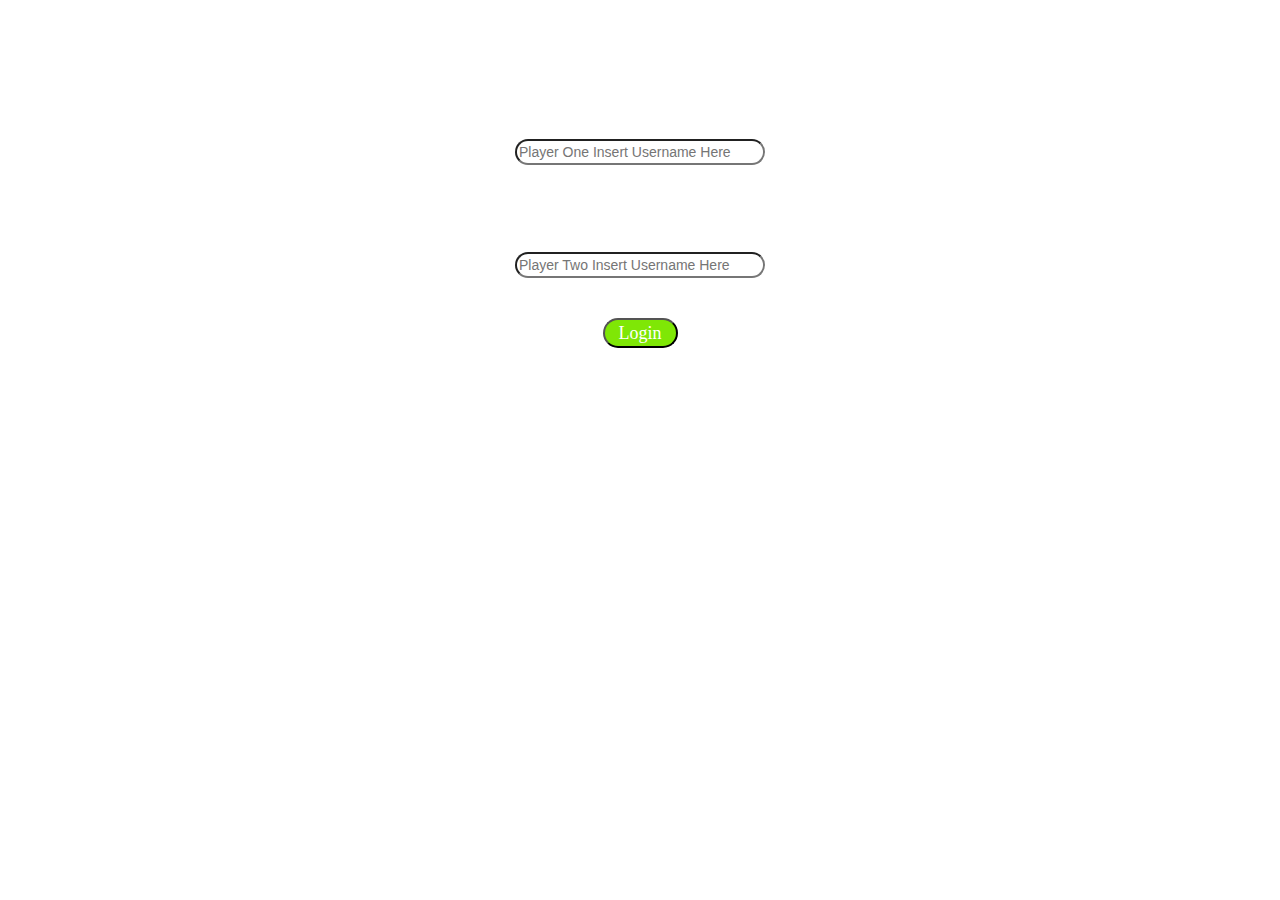
==== index.html @ 9ccdc26f "Add files via upload" ====
<!DOCTYPE html>
<html>

<head>
    <title>The Math Quiz Game!</title>
    <meta name="viewport" content="width-Ddevice-width, initial-scale-1">
    <link rel="stylesheet" href="https://maxcdn.bootstrapcdn.com/bootstrap/3.4.0/css/bootstrap.min.css">
    <script src="https://ajax.googleapis.com/ajax/libs/jquery/3.4.1/jquery.min.js"> </script>
    <script src="https://maxcdn.bootstrapcdn.com/bootstrap/3.4.0/js/bootstrap.min.js"> </script>
    <link rel="stylesheet" type="text/css" href="quiz_game.css">
    <script src="quiz_game_login.js">
    </script>
</head>


<body>
    <h2 style="color: white; font-family: monospace;">The Math Quiz Game!</h2>
    <div id="divP1">
        <h3 id="p">Player One Login for the Game</h3>
        <p id="p">Username:</p>
        <input type="text" id="ptext1" placeholder="Player One Insert Username Here">
    </div>

    <div id="divP2">
        <h3 id="p">Player Two Login for the Game</h3>
        <p id="p">Username:</p>
        <input type="text" id="ptext2" placeholder="Player Two Insert Username Here">
    </div> <br><br><button id="loginbutton" onclick="adduser()">Login</button>
</body>

</html>
---- quiz_game.css ----
body {
    background-image: url("https://external-content.duckduckgo.com/iu/?u=http%3A%2F%2Fbackgroundcheckall.com%2Fwp-content%2Fuploads%2F2017%2F12%2Fbackground-images-for-login-form-8.jpg&f=1&nofb=1");
    text-align: center;
}

#p {
    color: white;
}

#ptext1 {
    border-radius: 25px;
    background-color: White;
    color: black;
    width: 250px;
}

#ptext2 {
    border-radius: 25px;
    background-color: White;
    color: black;
    width: 250px;
}

#loginbutton {
    border-radius: 25px;
    background-color: #7fe706;
    color: white;
    border-color: black;
    height: 30px;
    width: 75px;
    font-size: 18px;
    font-family: fantasy;
    text-align: center;
}

#output {
    background: white;
    border-radius: 10px;
    border-top: 10px solid #AA4465;
    padding: 10px;
    float: none;
    text-align: left;
}

#number1,
#number2 {
    width: 200px;
}
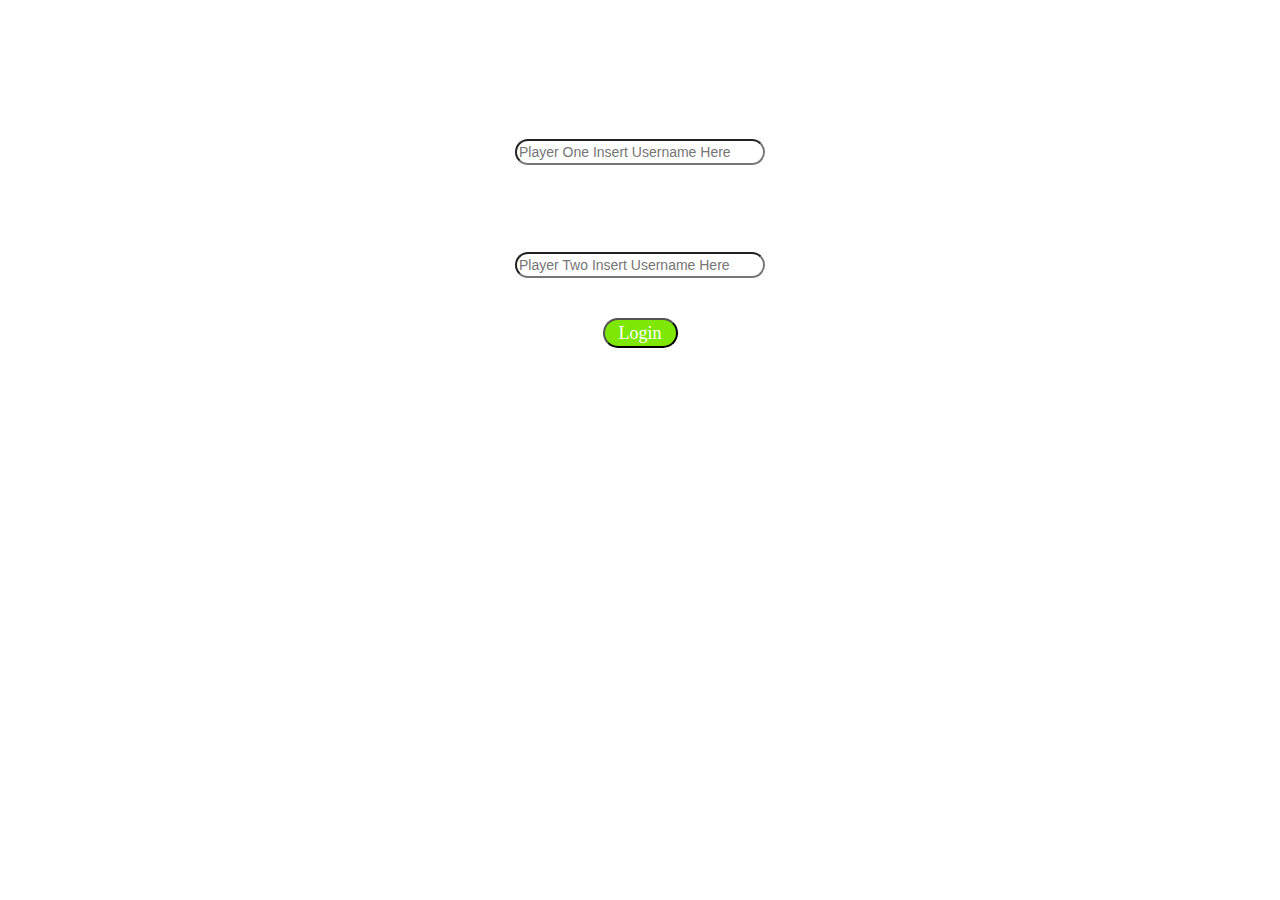
==== commit 9e6059e2: "Add files via upload" ====
--- a/index.html
+++ b/index.html
@@ -25,7 +25,7 @@
         <h3 id="p">Player Two Login for the Game</h3>
         <p id="p">Username:</p>
         <input type="text" id="ptext2" placeholder="Player Two Insert Username Here">
-    </div> <br><br><button id="loginbutton" onclick="adduser()">Login</button>
+    </div> <br><br><button id="loginbutton" onclick="addUser()">Login</button>
 </body>
 
 </html>--- a/quiz_game.css
+++ b/quiz_game.css
@@ -45,4 +45,16 @@
 #number1,
 #number2 {
     width: 200px;
+}
+
+#player1_name,
+#player2_name {
+    color: white;
+    display: inline-block;
+    margin-left: 20px;
+}
+
+#player1_score,
+#player2_score {
+    color: white;
 }